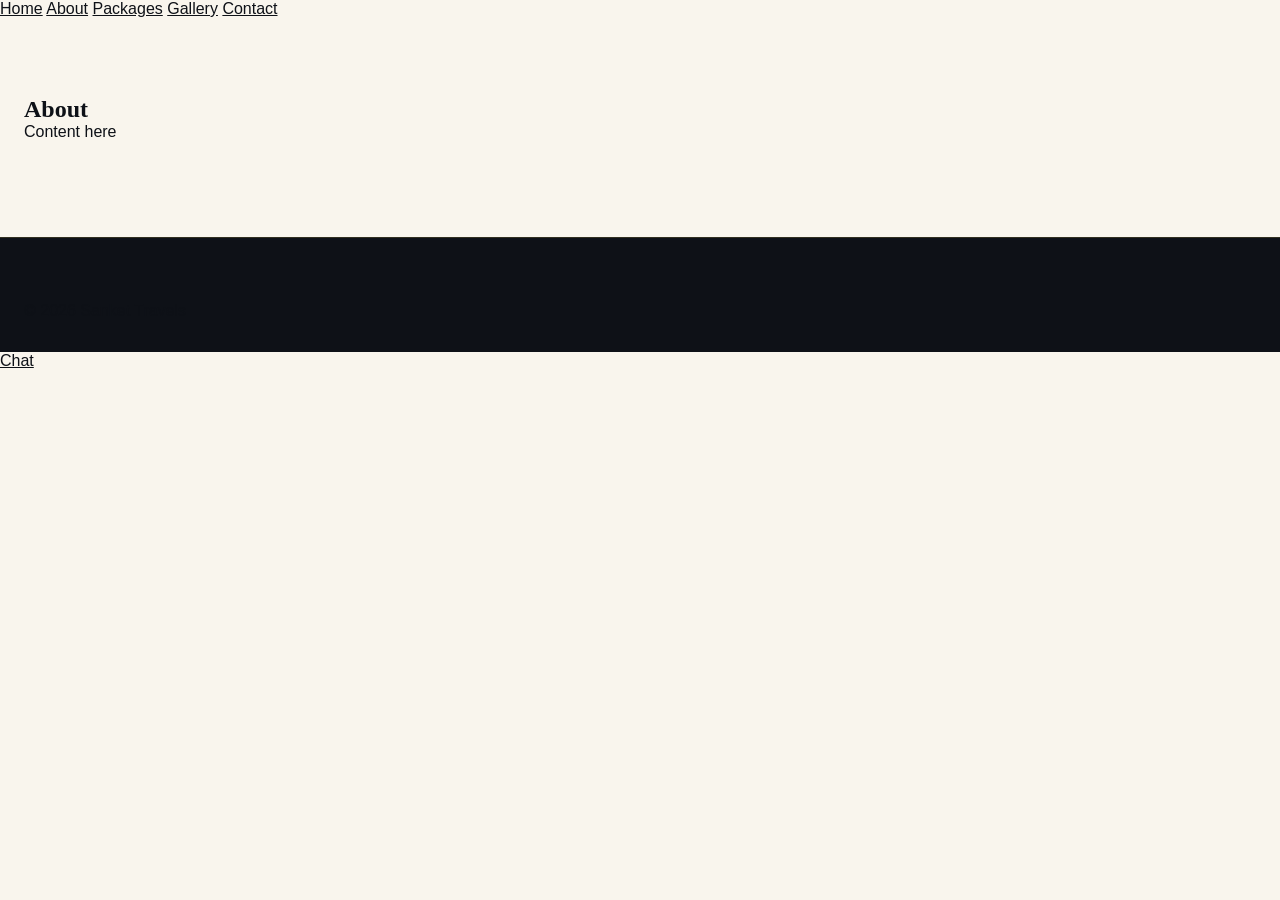
==== about.html @ 3b70df6b "Add files via upload" ====
<!DOCTYPE html>
<html>
<head>
<meta name="viewport" content="width=device-width, initial-scale=1.0">
<title>About</title>
<link rel="stylesheet" href="assets/css/style.css">
</head>
<body>

<nav>
  <a href="index.html">Home</a>
  <a href="about.html">About</a>
  <a href="packages.html">Packages</a>
  <a href="gallery.html">Gallery</a>
  <a href="contact.html">Contact</a>
</nav>

<section class="page"><h1>About</h1><p>Content here</p></section>
<footer><p>© 2026 Sanket Travels</p></footer>
<a class="whatsapp" href="https://wa.me/917888019291">Chat</a>
</body>
</html>
---- assets/css/style.css ----
:root{
  --gold:#C9A84C;
  --gold-light:#E8C96A;
  --gold-dark:#9A7A30;
  --ink:#0E1117;
  --ink-soft:#1C2230;
  --cream:#F9F5ED;
  --cream-dark:#EDE9DF;
  --white:#FFFFFF;
  --muted:#6B7280;
  --danger:#E53E3E;
  --success:#38A169;
  --radius:16px;
  --shadow:0 20px 60px rgba(0,0,0,.12);
  --shadow-sm:0 4px 20px rgba(0,0,0,.08);
}
*{box-sizing:border-box;margin:0;padding:0}
html{scroll-behavior:smooth;font-size:16px}
body{font-family:'DM Sans',sans-serif;background:var(--cream);color:var(--ink);overflow-x:hidden}
h1,h2,h3,h4{font-family:'Cormorant Garamond',serif}
em{font-family:'Playfair Display',serif;font-style:italic}
a{color:inherit}
button,input,select,textarea{font:inherit}
::-webkit-scrollbar{width:6px}
::-webkit-scrollbar-track{background:var(--cream-dark)}
::-webkit-scrollbar-thumb{background:var(--gold);border-radius:3px}

section{padding:96px 24px}
.container{max-width:1300px;margin:0 auto}
.section-label{font-size:12px;font-weight:700;letter-spacing:3px;text-transform:uppercase;color:var(--gold);margin-bottom:12px;display:block}
.section-title{font-size:clamp(32px,4vw,52px);color:var(--ink);line-height:1.15;margin-bottom:16px}
.section-sub{font-size:17px;color:var(--muted);line-height:1.7;max-width:660px}
.section-header{margin-bottom:64px}
.section-header-center{text-align:center;margin-bottom:64px}
.section-header-center .section-sub{margin:0 auto}

nav{position:fixed;top:0;left:0;right:0;z-index:1000;transition:all .4s ease}
nav.scrolled{background:rgba(14,17,23,.96);backdrop-filter:blur(12px);box-shadow:0 2px 30px rgba(0,0,0,.3)}
.nav-inner{max-width:1300px;margin:0 auto;padding:0 24px;display:flex;align-items:center;justify-content:space-between;height:72px}
.nav-logo{display:flex;align-items:center;gap:10px;text-decoration:none}
.nav-logo-icon{width:40px;height:40px;background:linear-gradient(135deg,var(--gold),var(--gold-dark));border-radius:10px;display:flex;align-items:center;justify-content:center;font-size:18px}
.nav-logo-text{color:var(--white);font-family:'Cormorant Garamond',serif;font-size:22px;font-weight:600;letter-spacing:.5px}
.nav-logo-text span{color:var(--gold)}
.nav-links{display:flex;align-items:center;gap:8px}
.nav-links a{color:rgba(255,255,255,.8);text-decoration:none;font-size:14px;font-weight:500;padding:8px 14px;border-radius:8px;transition:all .2s;letter-spacing:.3px}
.nav-links a:hover{color:var(--gold);background:rgba(201,168,76,.1)}
.nav-cta{background:var(--gold);color:var(--ink)!important;padding:10px 22px!important;border-radius:50px!important;font-weight:700!important;transition:all .2s!important}
.nav-cta:hover{background:var(--gold-light)!important;transform:translateY(-1px);box-shadow:0 8px 25px rgba(201,168,76,.4)!important}
.hamburger{display:none;flex-direction:column;gap:5px;cursor:pointer;padding:8px;background:none;border:none}
.hamburger span{width:24px;height:2px;background:var(--white);border-radius:2px;transition:all .3s}
.mobile-menu{display:none;position:fixed;top:72px;left:0;right:0;background:rgba(14,17,23,.98);backdrop-filter:blur(20px);padding:24px;z-index:999;flex-direction:column;gap:8px;border-top:1px solid rgba(201,168,76,.2)}
.mobile-menu a{color:rgba(255,255,255,.8);text-decoration:none;font-size:16px;padding:14px 16px;border-radius:10px;display:block;border-bottom:1px solid rgba(255,255,255,.05);transition:all .2s}
.mobile-menu a:hover{color:var(--gold);background:rgba(201,168,76,.08)}
.mobile-menu.open{display:flex}

.hero{min-height:680px;height:100vh;position:relative;display:flex;align-items:center;overflow:hidden;padding-top:72px}
.hero-bg{position:absolute;inset:0;background:linear-gradient(135deg,#0a1628 0%,#1a2d4a 40%,#0e2038 70%,#1a1a2e 100%);z-index:0}
.hero-pattern{position:absolute;inset:0;opacity:.04;background-image:radial-gradient(circle at 2px 2px,rgba(255,255,255,.8) 1px,transparent 0);background-size:32px 32px;z-index:1}
.hero-glow{position:absolute;top:-200px;right:-200px;width:700px;height:700px;background:radial-gradient(circle,rgba(201,168,76,.18) 0%,transparent 70%);z-index:1;animation:pulse 6s ease-in-out infinite}
.hero-glow2{position:absolute;bottom:-200px;left:-100px;width:500px;height:500px;background:radial-gradient(circle,rgba(37,99,235,.12) 0%,transparent 70%);z-index:1;animation:pulse 8s ease-in-out infinite reverse}
@keyframes pulse{0%,100%{transform:scale(1);opacity:.8}50%{transform:scale(1.1);opacity:1}}
.hero-images{position:absolute;right:0;top:0;bottom:0;width:52%;z-index:2;overflow:hidden}
.hero-img-grid{display:grid;grid-template-columns:1fr 1fr;grid-template-rows:1fr 1fr;height:100%;gap:4px;padding:4px}
.hero-img-cell{border-radius:8px;overflow:hidden;position:relative}
.hero-img-cell img,.hero-img-cell .img-placeholder{width:100%;height:100%;object-fit:cover}
.img-placeholder{display:flex;align-items:center;justify-content:center;font-size:48px}
.img-placeholder.bali{background:linear-gradient(135deg,#1a6b3a,#2d8a52,#4CAF50)}
.img-placeholder.dubai{background:linear-gradient(135deg,#c8860a,#e8a020,#f5b942)}
.img-placeholder.delhi{background:linear-gradient(135deg,#8B1A1A,#C23B22,#E74C3C)}
.img-placeholder.kerala{background:linear-gradient(135deg,#1B5E20,#388E3C,#66BB6A)}
.img-placeholder.rajasthan{background:linear-gradient(135deg,#7B3F00,#B35900,#FF8C00)}
.img-placeholder.goa{background:linear-gradient(135deg,#006994,#0080B2,#40AFEF)}
.hero-img-cell::after{content:'';position:absolute;inset:0;background:linear-gradient(to bottom,transparent 50%,rgba(0,0,0,.5))}
.hero-img-label{position:absolute;bottom:12px;left:12px;z-index:2;color:var(--white);font-size:13px;font-weight:600;letter-spacing:1px;text-transform:uppercase}
.hero-content{position:relative;z-index:3;max-width:1300px;margin:0 auto;padding:0 24px;width:100%}
.hero-eyebrow{display:inline-flex;align-items:center;gap:8px;background:rgba(201,168,76,.15);border:1px solid rgba(201,168,76,.3);border-radius:50px;padding:8px 18px;margin-bottom:28px}
.hero-eyebrow span{color:var(--gold);font-size:13px;font-weight:600;letter-spacing:1.5px;text-transform:uppercase}
.hero-eyebrow::before{content:'✦';color:var(--gold);font-size:10px}
.hero h1{font-size:clamp(44px,6vw,78px);color:var(--white);line-height:1.05;margin-bottom:20px;max-width:600px}
.hero h1 em{color:var(--gold);font-style:italic}
.hero-sub{font-size:18px;color:rgba(255,255,255,.7);max-width:480px;line-height:1.7;margin-bottom:40px;font-weight:300}
.hero-btns{display:flex;gap:16px;flex-wrap:wrap;margin-bottom:56px}
.btn-primary,.btn-outline,.btn-dark,.filter-btn,.btn-sm,.form-submit{cursor:pointer}
.btn-primary{background:linear-gradient(135deg,var(--gold),var(--gold-dark));color:var(--ink);padding:16px 36px;border-radius:50px;font-size:15px;font-weight:700;text-decoration:none;display:inline-flex;align-items:center;gap:8px;border:none;transition:all .3s;letter-spacing:.3px}
.btn-primary:hover{transform:translateY(-2px);box-shadow:0 16px 40px rgba(201,168,76,.4)}
.btn-outline{background:transparent;color:var(--white);padding:16px 36px;border-radius:50px;font-size:15px;font-weight:600;text-decoration:none;display:inline-flex;align-items:center;gap:8px;border:2px solid rgba(255,255,255,.4);transition:all .3s}
.btn-outline:hover{border-color:var(--gold);color:var(--gold);transform:translateY(-2px)}
.hero-trust{display:flex;gap:32px;flex-wrap:wrap}
.trust-item{display:flex;align-items:center;gap:10px;color:rgba(255,255,255,.7);font-size:13px}
.trust-icon{width:36px;height:36px;background:rgba(255,255,255,.08);border-radius:10px;display:flex;align-items:center;justify-content:center;font-size:16px}

.trust-section{background:var(--ink);padding:40px 24px}
.trust-row{display:flex;justify-content:center;align-items:center;flex-wrap:wrap;max-width:1100px;margin:0 auto}
.trust-badge{display:flex;align-items:center;gap:14px;padding:20px 40px;border-right:1px solid rgba(255,255,255,.1)}
.trust-badge:last-child{border-right:none}
.trust-badge-icon{font-size:28px}
.trust-badge-text strong{color:var(--white);font-size:15px;font-weight:600;display:block}
.trust-badge-text span{color:rgba(255,255,255,.5);font-size:13px}

.packages-section,.destinations-section,.testimonials-section,.faq-section,.about-section,.contact-section,.payment-section{background:var(--cream)}
.why-section,.gallery-section,.enquiry-section{background:var(--ink)}
.why-section,.gallery-section{position:relative;overflow:hidden}
.why-section::before{content:'';position:absolute;top:-200px;right:-200px;width:600px;height:600px;background:radial-gradient(circle,rgba(201,168,76,.08) 0%,transparent 70%)}

.packages-filter{display:flex;gap:10px;flex-wrap:wrap;margin-bottom:48px}
.filter-btn{padding:10px 22px;border-radius:50px;font-size:14px;font-weight:600;border:2px solid var(--cream-dark);background:var(--white);color:var(--muted);transition:all .2s}
.filter-btn.active,.filter-btn:hover{background:var(--gold);border-color:var(--gold);color:var(--ink)}
.packages-grid{display:grid;grid-template-columns:repeat(auto-fill,minmax(360px,1fr));gap:32px}
.pkg-card{background:var(--white);border-radius:24px;overflow:hidden;box-shadow:var(--shadow-sm);transition:all .3s;cursor:pointer;position:relative}
.pkg-card:hover{transform:translateY(-6px);box-shadow:var(--shadow)}
.pkg-card-img{height:240px;position:relative;overflow:hidden}
.pkg-card-img .img-placeholder{height:100%;font-size:64px;letter-spacing:-4px}
.pkg-badge{position:absolute;top:16px;left:16px;background:var(--gold);color:var(--ink);font-size:11px;font-weight:700;padding:5px 12px;border-radius:50px;letter-spacing:.8px;text-transform:uppercase}
.pkg-badge-hot{background:var(--danger);color:var(--white)}
.pkg-seats{position:absolute;top:16px;right:16px;background:rgba(0,0,0,.7);backdrop-filter:blur(8px);color:var(--white);font-size:12px;font-weight:600;padding:6px 12px;border-radius:50px}
.pkg-seats::before{content:'🔥';margin-right:4px;font-size:10px}
.pkg-card-body{padding:24px}
.pkg-dest{font-size:12px;color:var(--gold);font-weight:700;letter-spacing:1.5px;text-transform:uppercase;margin-bottom:6px}
.pkg-name{font-size:22px;font-weight:700;color:var(--ink);margin-bottom:12px;line-height:1.3}
.pkg-meta{display:flex;gap:16px;flex-wrap:wrap;margin-bottom:16px}
.pkg-meta-item{font-size:13px;color:var(--muted)}
.pkg-includes{display:flex;flex-wrap:wrap;gap:6px;margin-bottom:20px}
.pkg-tag{background:var(--cream);color:var(--ink-soft);font-size:12px;padding:5px 10px;border-radius:6px;font-weight:500}
.pkg-footer{display:flex;align-items:center;justify-content:space-between;padding-top:16px;border-top:1px solid var(--cream-dark);gap:12px}
.pkg-price span{font-size:11px;color:var(--muted);display:block;font-weight:400}
.pkg-price strong{font-size:26px;font-family:'Cormorant Garamond',serif;font-weight:700;color:var(--gold-dark)}
.pkg-actions{display:flex;gap:8px}
.btn-sm{padding:9px 18px;border-radius:50px;font-size:13px;font-weight:600;border:none;transition:all .2s}
.btn-gold{background:var(--gold);color:var(--ink)}
.btn-gold:hover{background:var(--gold-light);transform:translateY(-1px)}
.btn-ghost{background:transparent;color:var(--muted);border:1.5px solid var(--cream-dark)}
.btn-ghost:hover{border-color:var(--gold);color:var(--gold)}

.why-grid,.about-grid,.contact-grid,.enquiry-grid,.payment-grid{display:grid;grid-template-columns:1fr 1fr;gap:80px;align-items:center}
.why-content .section-title,.enquiry-content .section-title{color:var(--white)}
.why-content .section-sub,.enquiry-content .section-sub{color:rgba(255,255,255,.6)}
.why-visual{position:relative}
.why-img-main{border-radius:20px;overflow:hidden;height:520px}
.why-img-main .img-placeholder{height:100%;font-size:80px}
.why-stat-card{position:absolute;background:var(--white);border-radius:16px;padding:20px 24px;box-shadow:var(--shadow)}
.why-stat-card.top-right{top:-20px;right:-30px}
.why-stat-card.bottom-left{bottom:-20px;left:-30px;background:var(--gold)}
.why-stat-num{font-family:'Cormorant Garamond',serif;font-size:36px;font-weight:700;color:var(--ink);line-height:1}
.why-stat-label{font-size:12px;color:var(--muted);font-weight:500;margin-top:2px}
.why-stat-card.bottom-left .why-stat-label{color:rgba(14,17,23,.7)}
.why-features{display:grid;gap:20px;margin-top:40px}
.why-feature{display:flex;gap:16px;padding:20px;background:rgba(255,255,255,.04);border-radius:14px;border:1px solid rgba(255,255,255,.06);transition:all .3s}
.why-feature:hover{background:rgba(201,168,76,.08);border-color:rgba(201,168,76,.2)}
.why-feature-icon{width:44px;height:44px;background:rgba(201,168,76,.15);border-radius:12px;display:flex;align-items:center;justify-content:center;font-size:20px;flex-shrink:0}
.why-feature-text strong{color:var(--white);font-size:15px;display:block;margin-bottom:4px}
.why-feature-text span{color:rgba(255,255,255,.5);font-size:13px;line-height:1.5}

.dest-grid{display:grid;grid-template-columns:repeat(3,1fr);grid-template-rows:auto auto;gap:20px}
.dest-card{border-radius:20px;overflow:hidden;position:relative;cursor:pointer;transition:all .3s}
.dest-card:hover{transform:scale(1.02)}
.dest-card:hover .dest-overlay{opacity:1}
.dest-card-img{width:100%;height:240px;position:relative}
.dest-card-img .img-placeholder{height:100%;font-size:56px}
.dest-card.large{grid-column:span 2;grid-row:span 1}
.dest-card.large .dest-card-img{height:340px}
.dest-overlay{position:absolute;inset:0;background:linear-gradient(to top,rgba(0,0,0,.85) 0%,transparent 50%);opacity:.7;transition:opacity .3s}
.dest-info{position:absolute;bottom:0;left:0;right:0;padding:24px;z-index:2}
.dest-name{font-family:'Cormorant Garamond',serif;font-size:26px;font-weight:700;color:var(--white);margin-bottom:4px}
.dest-pkg-count{font-size:13px;color:rgba(255,255,255,.7)}
.dest-tag{background:rgba(201,168,76,.9);color:var(--ink);font-size:11px;font-weight:700;padding:4px 10px;border-radius:50px;position:absolute;top:16px;right:16px;letter-spacing:.5px}

.gallery-section .section-title,.gallery-section .section-sub,.enquiry-section .section-sub,.enquiry-section .section-title{color:var(--white)}
.gallery-grid{display:grid;grid-template-columns:repeat(4,1fr);grid-template-rows:200px 200px;gap:12px;margin-bottom:48px}
.gallery-item{border-radius:14px;overflow:hidden;position:relative;cursor:pointer;transition:all .3s}
.gallery-item:hover{transform:scale(1.02)}
.gallery-item:nth-child(1){grid-column:span 2;grid-row:span 2}
.gallery-item .img-placeholder{height:100%}
.gallery-item:nth-child(1) .img-placeholder{height:412px}
.gallery-caption{position:absolute;inset:0;background:linear-gradient(to top,rgba(0,0,0,.9) 0%,transparent 50%);display:flex;flex-direction:column;justify-content:flex-end;padding:20px;opacity:0;transition:opacity .3s}
.gallery-item:hover .gallery-caption{opacity:1}
.gallery-caption strong{color:var(--white);font-size:15px}
.gallery-caption span{color:rgba(255,255,255,.6);font-size:12px}
.tours-stats{display:flex;justify-content:center;gap:64px;padding:40px;background:rgba(255,255,255,.04);border-radius:20px;border:1px solid rgba(255,255,255,.08);flex-wrap:wrap}
.tour-stat{text-align:center}
.tour-stat-num{font-family:'Cormorant Garamond',serif;font-size:48px;font-weight:700;color:var(--gold);display:block;line-height:1}
.tour-stat-label{font-size:14px;color:rgba(255,255,255,.5);margin-top:6px;letter-spacing:.5px}

.testimonials-grid{display:grid;grid-template-columns:repeat(3,1fr);gap:24px}
.testi-card{background:var(--white);border-radius:20px;padding:32px;box-shadow:var(--shadow-sm);position:relative;transition:all .3s}
.testi-card:hover{transform:translateY(-4px);box-shadow:var(--shadow)}
.testi-card::before{content:'"';font-family:'Cormorant Garamond',serif;font-size:80px;color:var(--gold);opacity:.2;position:absolute;top:16px;left:24px;line-height:1}
.testi-stars{display:flex;gap:4px;margin-bottom:16px;color:var(--gold)}
.testi-text{font-size:15px;color:var(--muted);line-height:1.8;margin-bottom:24px;position:relative;z-index:1}
.testi-author{display:flex;align-items:center;gap:12px}
.testi-avatar{width:44px;height:44px;border-radius:50%;background:linear-gradient(135deg,var(--gold),var(--gold-dark));display:flex;align-items:center;justify-content:center;font-weight:700;color:var(--ink);font-size:16px}
.testi-name{font-weight:600;font-size:15px;color:var(--ink)}
.testi-trip{font-size:12px;color:var(--gold);font-weight:500}

.faq-grid{display:grid;grid-template-columns:1fr 1fr;gap:16px}
.faq-item{border:1px solid var(--cream-dark);border-radius:14px;overflow:hidden;transition:all .3s;background:var(--white)}
.faq-item.open{border-color:var(--gold);box-shadow:0 4px 20px rgba(201,168,76,.15)}
.faq-q{padding:20px 24px;display:flex;justify-content:space-between;align-items:center;cursor:pointer;font-weight:600;color:var(--ink);font-size:15px;gap:16px}
.faq-item.open .faq-q{color:var(--gold)}
.faq-icon{width:28px;height:28px;border-radius:50%;background:var(--cream);display:flex;align-items:center;justify-content:center;flex-shrink:0;font-size:18px;transition:all .3s;color:var(--muted)}
.faq-item.open .faq-icon{background:var(--gold);color:var(--ink);transform:rotate(45deg)}
.faq-a{max-height:0;overflow:hidden;transition:max-height .4s ease,padding .3s}
.faq-item.open .faq-a{max-height:300px;padding:0 24px 20px}
.faq-a p{font-size:14px;color:var(--muted);line-height:1.7}

.enquiry-section{padding:96px 24px}
.enquiry-form,.payment-form-card,.contact-form-box{background:var(--white);border-radius:24px;padding:40px;box-shadow:var(--shadow)}
.form-title{font-size:24px;font-weight:700;color:var(--ink);margin-bottom:24px;font-family:'Cormorant Garamond',serif}
.form-group{margin-bottom:20px}
.form-row{display:grid;grid-template-columns:1fr 1fr;gap:16px}
label{font-size:13px;font-weight:600;color:var(--ink);display:block;margin-bottom:7px;letter-spacing:.3px}
input,select,textarea{width:100%;padding:13px 16px;border:1.5px solid var(--cream-dark);border-radius:10px;font-size:14px;color:var(--ink);background:var(--cream);transition:all .2s;outline:none}
input:focus,select:focus,textarea:focus{border-color:var(--gold);background:var(--white);box-shadow:0 0 0 3px rgba(201,168,76,.12)}
textarea{resize:vertical;min-height:90px}
.form-check{display:flex;align-items:flex-start;gap:10px;font-size:13px;color:var(--muted);margin-bottom:24px}
.form-check input[type=checkbox]{width:auto;margin-top:2px;accent-color:var(--gold)}
.form-submit{width:100%;padding:16px;background:linear-gradient(135deg,var(--gold),var(--gold-dark));color:var(--ink);border:none;border-radius:50px;font-size:15px;font-weight:700;transition:all .3s;letter-spacing:.3px}
.form-submit:hover{box-shadow:0 12px 35px rgba(201,168,76,.4);transform:translateY(-2px)}
.secure-note{background:rgba(56,161,105,.08);border:1px solid rgba(56,161,105,.2);border-radius:10px;padding:14px 16px;display:flex;align-items:center;gap:10px;margin-bottom:20px;font-size:13px;color:#276749}
.cards-row{display:flex;justify-content:center;gap:16px;margin-top:16px;font-size:20px;opacity:.5}
.payment-options{display:grid;grid-template-columns:1fr 1fr;gap:12px;margin-bottom:24px}
.pay-option{border:2px solid var(--cream-dark);border-radius:12px;padding:16px;cursor:pointer;transition:all .2s;text-align:center}
.pay-option.selected{border-color:var(--gold);background:rgba(201,168,76,.06)}
.pay-option-icon{font-size:24px;margin-bottom:6px}
.pay-option-label{font-size:13px;font-weight:600;color:var(--ink)}
.pay-option-sub{font-size:11px;color:var(--muted)}
.card-row{display:grid;grid-template-columns:2fr 1fr 1fr;gap:12px}
.payment-summary{background:var(--ink);border-radius:24px;padding:32px;position:sticky;top:100px}
.payment-summary .section-label{color:var(--gold)}
.pay-pkg-name{font-size:22px;color:var(--white);font-family:'Cormorant Garamond',serif;font-weight:700;margin-bottom:20px}
.pay-line{display:flex;justify-content:space-between;color:rgba(255,255,255,.6);font-size:14px;padding:10px 0;border-bottom:1px solid rgba(255,255,255,.08)}
.pay-line.discount{color:rgba(56,161,105,.9)}
.pay-total{display:flex;justify-content:space-between;color:var(--white);font-size:18px;font-weight:700;padding-top:16px;margin-top:4px}
.pay-total span:last-child{color:var(--gold)}
.secure-badges{display:flex;gap:12px;flex-wrap:wrap;margin-top:20px}
.secure-badge{display:flex;align-items:center;gap:6px;font-size:12px;color:rgba(255,255,255,.5);background:rgba(255,255,255,.05);padding:7px 12px;border-radius:8px}

.cta-section{background:linear-gradient(135deg,var(--gold-dark),var(--gold),var(--gold-light));position:relative;overflow:hidden;padding:80px 24px;text-align:center}
.cta-section::before{content:'✈';font-size:240px;position:absolute;right:-40px;top:50%;transform:translateY(-50%) rotate(-20deg);opacity:.08;color:var(--ink)}
.cta-section::after{content:'🏝';font-size:180px;position:absolute;left:-20px;bottom:-40px;opacity:.06}
.cta-title{font-size:clamp(36px,5vw,60px);color:var(--ink);margin-bottom:16px}
.cta-sub{font-size:18px;color:rgba(14,17,23,.7);margin-bottom:40px}
.cta-btns{display:flex;gap:16px;justify-content:center;flex-wrap:wrap}
.btn-dark{background:var(--ink);color:var(--white);padding:16px 40px;border-radius:50px;font-size:15px;font-weight:700;text-decoration:none;display:inline-flex;align-items:center;gap:8px;border:none;transition:all .3s}
.btn-dark:hover{background:var(--ink-soft);transform:translateY(-2px);box-shadow:0 12px 35px rgba(0,0,0,.3)}
.dark-on-gold{color:var(--ink)!important;border-color:rgba(14,17,23,.4)!important}

.about-text{font-size:16px;color:var(--muted);line-height:1.8;margin-bottom:16px}
.about-visual{display:grid;grid-template-columns:1fr 1fr;gap:16px}
.about-img{border-radius:16px;overflow:hidden;height:200px}
.about-img .img-placeholder{height:100%;font-size:40px}
.about-img.tall{height:260px;margin-top:32px}
.about-values{display:grid;grid-template-columns:1fr 1fr;gap:16px;margin-top:32px}
.value-item{background:var(--white);border-radius:12px;padding:18px;border-bottom:3px solid var(--gold)}
.value-icon{font-size:24px;margin-bottom:8px}
.value-name{font-size:14px;font-weight:700;color:var(--ink)}
.value-desc{font-size:12px;color:var(--muted);margin-top:3px;line-height:1.5}

.contact-info{display:flex;flex-direction:column;gap:24px;margin-top:32px}
.contact-item{display:flex;gap:16px;align-items:flex-start}
.contact-icon{width:48px;height:48px;background:var(--cream);border-radius:14px;display:flex;align-items:center;justify-content:center;font-size:22px;flex-shrink:0}
.contact-item strong{font-size:15px;font-weight:700;color:var(--ink);display:block;margin-bottom:4px}
.contact-item span{font-size:14px;color:var(--muted);line-height:1.5}
.social-links{display:flex;gap:12px;margin-top:24px;flex-wrap:wrap}
.social-link{width:44px;height:44px;border-radius:12px;background:var(--cream);display:flex;align-items:center;justify-content:center;font-size:20px;text-decoration:none;transition:all .2s}
.social-link:hover{background:var(--gold);transform:translateY(-2px)}

footer{background:var(--ink);padding:64px 24px 32px;border-top:1px solid rgba(201,168,76,.2)}
.footer-grid{display:grid;grid-template-columns:2fr 1fr 1fr 1fr;gap:48px;max-width:1300px;margin:0 auto 48px}
.footer-brand p{color:rgba(255,255,255,.5);font-size:14px;line-height:1.7;margin:16px 0 24px;max-width:280px}
.footer-social{display:flex;gap:10px}
.footer-social a{width:38px;height:38px;background:rgba(255,255,255,.08);border-radius:10px;display:flex;align-items:center;justify-content:center;text-decoration:none;font-size:16px;transition:all .2s}
.footer-social a:hover{background:var(--gold)}
.footer-col h4{color:var(--white);font-size:15px;font-weight:700;margin-bottom:16px;font-family:'DM Sans',sans-serif}
.footer-col a{color:rgba(255,255,255,.5);text-decoration:none;font-size:14px;display:block;margin-bottom:10px;transition:color .2s}
.footer-col a:hover{color:var(--gold)}
.footer-bottom{border-top:1px solid rgba(255,255,255,.08);padding-top:24px;max-width:1300px;margin:0 auto;display:flex;justify-content:space-between;align-items:center;flex-wrap:wrap;gap:12px}
.footer-bottom p{color:rgba(255,255,255,.4);font-size:13px}
.footer-link{color:rgba(255,255,255,.4);text-decoration:none}
.footer-link:hover{color:var(--gold)}
.footer-trust{color:var(--gold);font-size:12px;display:flex;align-items:center;gap:6px}

.whatsapp-float{position:fixed;bottom:28px;right:28px;z-index:999;display:flex;flex-direction:column;align-items:flex-end;gap:10px}
.wa-btn{width:58px;height:58px;background:linear-gradient(135deg,#25D366,#128C7E);border-radius:50%;display:flex;align-items:center;justify-content:center;font-size:28px;text-decoration:none;box-shadow:0 6px 24px rgba(37,211,102,.4);transition:all .3s;animation:waPulse 2s infinite}
@keyframes waPulse{0%,100%{box-shadow:0 6px 24px rgba(37,211,102,.4)}50%{box-shadow:0 6px 40px rgba(37,211,102,.7)}}
.wa-btn:hover{transform:scale(1.1)}
.wa-tooltip{background:var(--ink);color:var(--white);font-size:13px;padding:8px 14px;border-radius:8px;white-space:nowrap;opacity:0;transition:opacity .2s}
.whatsapp-float:hover .wa-tooltip{opacity:1}
.mini-wa{margin-top:22px}
.mini-wa-btn{display:inline-flex;align-items:center;gap:8px;background:rgba(37,211,102,.12);color:#D1FAE5;border:1px solid rgba(37,211,102,.25);padding:12px 16px;border-radius:999px;text-decoration:none;font-size:14px;font-weight:700}

.notif{position:fixed;top:90px;right:24px;background:var(--white);border-radius:14px;padding:16px 20px;box-shadow:var(--shadow);z-index:3000;display:flex;align-items:center;gap:12px;max-width:340px;transform:translateX(400px);transition:transform .4s cubic-bezier(.34,1.56,.64,1);border-left:4px solid var(--success)}
.notif.show{transform:translateX(0)}
.notif-icon{font-size:24px}
.notif strong{font-size:14px;color:var(--ink);display:block}
.notif span{font-size:13px;color:var(--muted)}

.modal-overlay{display:none;position:fixed;inset:0;background:rgba(0,0,0,.7);backdrop-filter:blur(6px);z-index:2000;align-items:center;justify-content:center;padding:24px}
.modal-overlay.open{display:flex}
.modal{background:var(--white);border-radius:24px;max-width:860px;width:100%;max-height:90vh;overflow-y:auto;animation:modalIn .3s ease}
@keyframes modalIn{from{opacity:0;transform:scale(.95)}to{opacity:1;transform:scale(1)}}
.modal-header{padding:28px 32px 20px;display:flex;justify-content:space-between;align-items:flex-start;border-bottom:1px solid var(--cream-dark);position:sticky;top:0;background:var(--white);z-index:1;border-radius:24px 24px 0 0}
.modal-title{font-size:26px;color:var(--ink)}
.modal-close{width:36px;height:36px;border-radius:50%;border:none;background:var(--cream);cursor:pointer;font-size:18px;display:flex;align-items:center;justify-content:center;transition:all .2s}
.modal-close:hover{background:var(--cream-dark)}
.modal-body{padding:28px 32px 32px}

.steps{display:flex;gap:0;margin-bottom:32px;border-radius:12px;overflow:hidden;border:1px solid var(--cream-dark)}
.step{flex:1;padding:12px 8px;text-align:center;font-size:12px;font-weight:600;color:var(--muted);background:var(--cream);transition:all .3s;letter-spacing:.3px}
.step.active{background:var(--gold);color:var(--ink)}
.step.done{background:var(--ink);color:var(--gold)}
.step-num{font-size:16px;display:block;margin-bottom:2px}
.itinerary-day{border:1px solid var(--cream-dark);border-radius:12px;margin-bottom:12px;overflow:hidden}
.itinerary-day-header{padding:14px 18px;background:var(--cream);display:flex;align-items:center;gap:14px;cursor:pointer;font-weight:600;font-size:14px}
.itinerary-day-num{width:32px;height:32px;background:var(--gold);border-radius:8px;display:flex;align-items:center;justify-content:center;font-size:12px;font-weight:700;color:var(--ink);flex-shrink:0}
.itinerary-day-body{padding:14px 18px;font-size:13px;color:var(--muted);line-height:1.7;border-top:1px solid var(--cream-dark)}
.inc-exc-grid{display:grid;grid-template-columns:1fr 1fr;gap:16px;margin:16px 0}
.inc-list,.exc-list{border-radius:12px;padding:16px}
.inc-list{background:#f0fdf4}
.exc-list{background:#fff5f5}
.inc-list li,.exc-list li{font-size:13px;list-style:none;padding:4px 0;display:flex;align-items:center;gap:8px}
.inc-list li::before{content:'✓';color:var(--success);font-weight:700}
.exc-list li::before{content:'✗';color:var(--danger);font-weight:700}

.fade-in{opacity:0;transform:translateY(30px);transition:opacity .7s ease,transform .7s ease}
.fade-in.visible{opacity:1;transform:translateY(0)}
.slide-left{opacity:0;transform:translateX(-40px);transition:opacity .7s ease,transform .7s ease}
.slide-left.visible{opacity:1;transform:translateX(0)}
.slide-right{opacity:0;transform:translateX(40px);transition:opacity .7s ease,transform .7s ease}
.slide-right.visible{opacity:1;transform:translateX(0)}

@media(max-width:1024px){
  .why-grid,.about-grid,.contact-grid,.enquiry-grid,.payment-grid{grid-template-columns:1fr}
  .dest-grid{grid-template-columns:1fr 1fr}
  .dest-card.large{grid-column:span 2}
  .footer-grid{grid-template-columns:1fr 1fr}
  .testimonials-grid{grid-template-columns:1fr 1fr}
  .hero-images{display:none}
  .hero h1{max-width:100%}
  .gallery-grid{grid-template-columns:1fr 1fr;grid-template-rows:auto}
  .gallery-item:nth-child(1){grid-column:span 2;grid-row:span 1}
  .gallery-item:nth-child(1) .img-placeholder{height:220px}
}
@media(max-width:768px){
  nav .nav-links{display:none}
  .hamburger{display:flex}
  section{padding:64px 20px}
  .hero{min-height:100vh;padding-top:80px}
  .hero h1{font-size:40px}
  .packages-grid{grid-template-columns:1fr}
  .dest-grid{grid-template-columns:1fr}
  .dest-card.large{grid-column:span 1}
  .testimonials-grid{grid-template-columns:1fr}
  .faq-grid{grid-template-columns:1fr}
  .trust-row{flex-direction:column;gap:0}
  .trust-badge{border-right:none;border-bottom:1px solid rgba(255,255,255,.1);width:100%;justify-content:center}
  .footer-grid{grid-template-columns:1fr}
  .form-row{grid-template-columns:1fr}
  .modal-body,.modal-header{padding:20px}
  .payment-grid{grid-template-columns:1fr}
  .hero-btns{flex-direction:column;align-items:flex-start}
  .about-visual{grid-template-columns:1fr}
  .about-img.tall{margin-top:0}
  .gallery-grid{grid-template-columns:1fr;grid-template-rows:auto}
  .gallery-item:nth-child(1){grid-column:span 1}
  .tours-stats{flex-direction:column;gap:24px}
  .card-row{grid-template-columns:1fr}
  .inc-exc-grid{grid-template-columns:1fr}
}
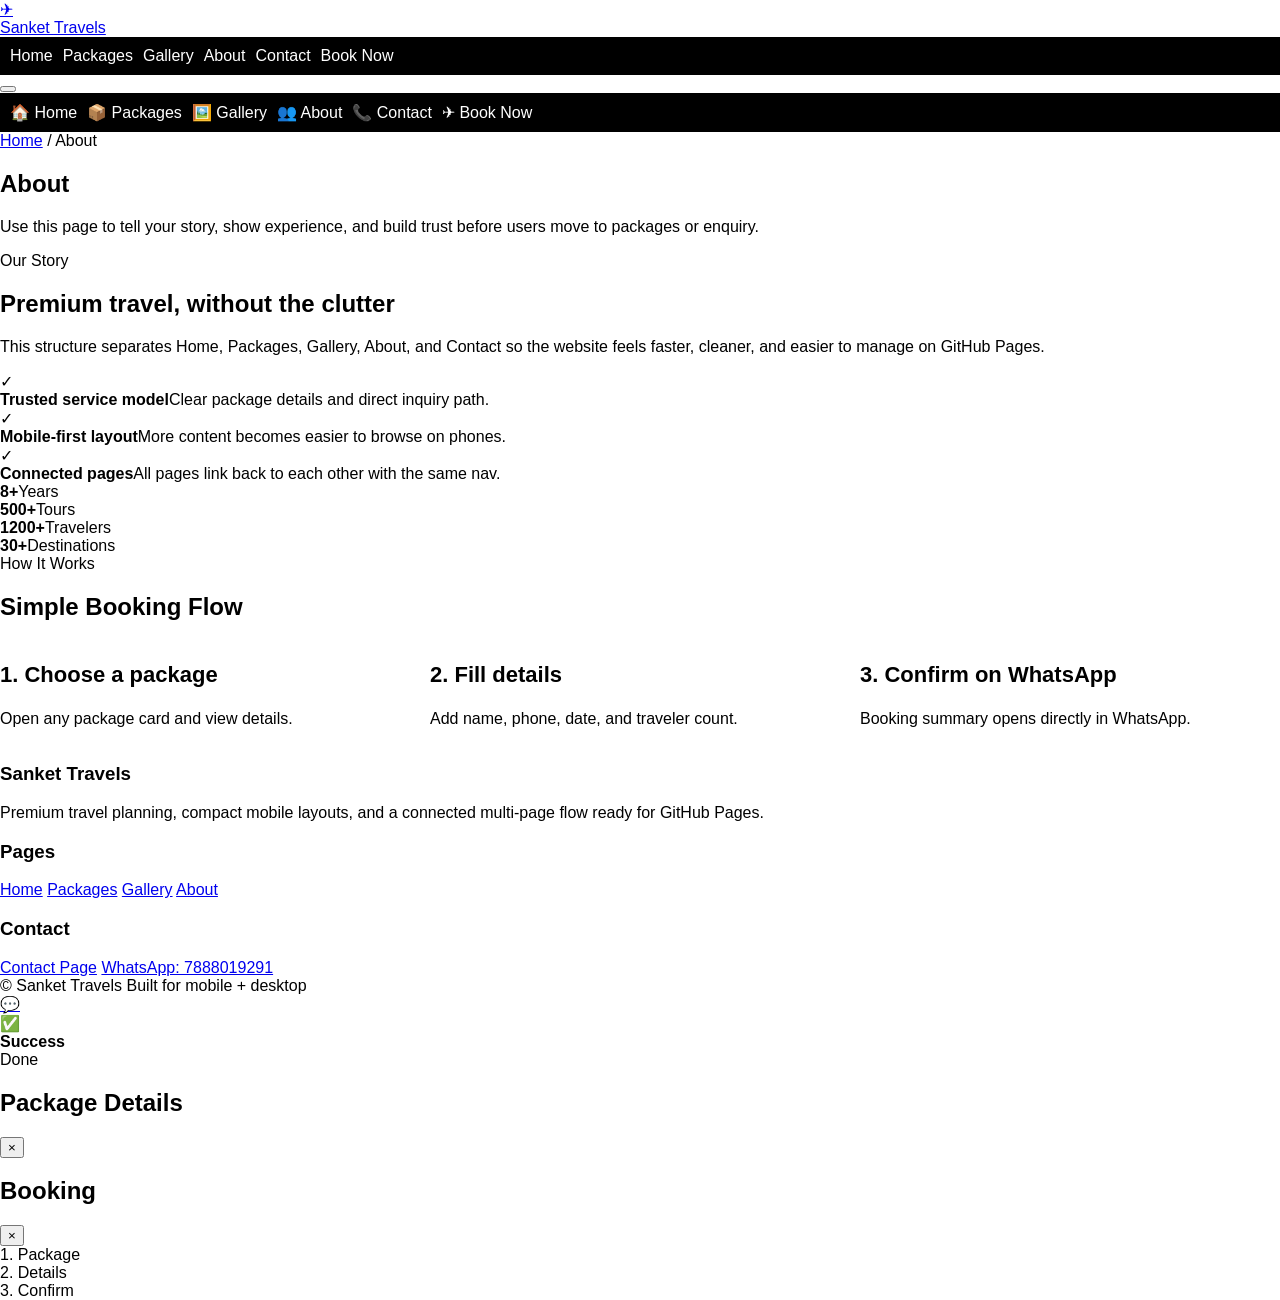
==== commit b2e3726b: "Add files via upload" ====
--- a/about.html
+++ b/about.html
@@ -1,22 +1,155 @@
-<!DOCTYPE html>
-<html>
+<!doctype html>
+<html lang="en">
 <head>
-<meta name="viewport" content="width=device-width, initial-scale=1.0">
-<title>About</title>
-<link rel="stylesheet" href="assets/css/style.css">
+  <meta charset="UTF-8" />
+  <meta name="viewport" content="width=device-width, initial-scale=1.0" />
+  <title>Sanket Travels – About</title>
+  <meta name="description" content="Learn about Sanket Travels, its service model and travel planning approach." />
+  <meta name="theme-color" content="#0e1623" />
+  <link rel="preconnect" href="https://fonts.googleapis.com">
+  <link rel="preconnect" href="https://fonts.gstatic.com" crossorigin>
+  <link href="https://fonts.googleapis.com/css2?family=Cormorant+Garamond:wght@600;700&family=Inter:wght@400;500;600;700;800&display=swap" rel="stylesheet">
+  <link rel="stylesheet" href="assets/css/style.css" />
 </head>
 <body>
+  <header class="navbar" id="navbar">
+    <div class="container navbar-inner">
+      <a class="brand" href="index.html">
+        <div class="brand-mark">✈</div>
+        <div class="brand-name">Sanket <span>Travels</span></div>
+      </a>
+      <nav class="nav-links">
+        <a href="index.html" >Home</a>
+        <a href="packages.html" >Packages</a>
+        <a href="gallery.html" >Gallery</a>
+        <a href="about.html" class="active">About</a>
+        <a href="contact.html" >Contact</a>
+        <a class="nav-cta" href="contact.html#booking">Book Now</a>
+      </nav>
+      <button class="hamburger" id="hamburger" aria-label="Open menu"><span></span><span></span><span></span></button>
+    </div>
+  </header>
 
-<nav>
-  <a href="index.html">Home</a>
-  <a href="about.html">About</a>
-  <a href="packages.html">Packages</a>
-  <a href="gallery.html">Gallery</a>
-  <a href="contact.html">Contact</a>
-</nav>
+  <nav class="mobile-menu" id="mobileMenu" aria-label="Mobile navigation">
+    <a href="index.html" data-close-menu>🏠 Home</a>
+    <a href="packages.html" data-close-menu>📦 Packages</a>
+    <a href="gallery.html" data-close-menu>🖼️ Gallery</a>
+    <a href="about.html" data-close-menu>👥 About</a>
+    <a href="contact.html" data-close-menu>📞 Contact</a>
+    <a href="contact.html#booking" class="mobile-book" data-close-menu>✈ Book Now</a>
+  </nav>
 
-<section class="page"><h1>About</h1><p>Content here</p></section>
-<footer><p>© 2026 Sanket Travels</p></footer>
-<a class="whatsapp" href="https://wa.me/917888019291">Chat</a>
+  <main>
+    <section class="page-hero">
+      <div class="container page-hero-inner">
+        <div class="breadcrumb"><a href="index.html">Home</a> / <span>About</span></div>
+        <h1>About</h1>
+        <p>Use this page to tell your story, show experience, and build trust before users move to packages or enquiry.</p>
+      </div>
+    </section>
+
+    <section class="section section-alt">
+      <div class="container two-col">
+        <div>
+          <div class="section-kicker">Our Story</div>
+          <h2 class="section-title">Premium travel, without the clutter</h2>
+          <p class="section-sub mt-0">This structure separates Home, Packages, Gallery, About, and Contact so the website feels faster, cleaner, and easier to manage on GitHub Pages.</p>
+          <div class="copy-list">
+            <div class="copy-item"><div class="ico">✓</div><div><strong>Trusted service model</strong><span>Clear package details and direct inquiry path.</span></div></div>
+            <div class="copy-item"><div class="ico">✓</div><div><strong>Mobile-first layout</strong><span>More content becomes easier to browse on phones.</span></div></div>
+            <div class="copy-item"><div class="ico">✓</div><div><strong>Connected pages</strong><span>All pages link back to each other with the same nav.</span></div></div>
+          </div>
+        </div>
+        <div class="stats">
+          <div class="stat"><strong>8+</strong><span>Years</span></div>
+          <div class="stat"><strong>500+</strong><span>Tours</span></div>
+          <div class="stat"><strong>1200+</strong><span>Travelers</span></div>
+          <div class="stat"><strong>30+</strong><span>Destinations</span></div>
+        </div>
+      </div>
+    </section>
+
+    <section class="section section-soft">
+      <div class="container">
+        <div class="section-header">
+          <div class="section-kicker">How It Works</div>
+          <h2 class="section-title">Simple Booking Flow</h2>
+        </div>
+        <div class="grid grid-3">
+          <div class="card"><div class="card-body"><h3 class="card-title" style="font-size:22px">1. Choose a package</h3><p class="card-text">Open any package card and view details.</p></div></div>
+          <div class="card"><div class="card-body"><h3 class="card-title" style="font-size:22px">2. Fill details</h3><p class="card-text">Add name, phone, date, and traveler count.</p></div></div>
+          <div class="card"><div class="card-body"><h3 class="card-title" style="font-size:22px">3. Confirm on WhatsApp</h3><p class="card-text">Booking summary opens directly in WhatsApp.</p></div></div>
+        </div>
+      </div>
+    </section>
+  </main>
+
+  <footer class="footer">
+    <div class="container footer-grid">
+      <div>
+        <h3>Sanket Travels</h3>
+        <p class="muted">Premium travel planning, compact mobile layouts, and a connected multi-page flow ready for GitHub Pages.</p>
+      </div>
+      <div>
+        <h3>Pages</h3>
+        <div class="footer-links">
+          <a href="index.html">Home</a>
+          <a href="packages.html">Packages</a>
+          <a href="gallery.html">Gallery</a>
+          <a href="about.html">About</a>
+        </div>
+      </div>
+      <div>
+        <h3>Contact</h3>
+        <div class="footer-links">
+          <a href="contact.html">Contact Page</a>
+          <a href="https://wa.me/917888019291" target="_blank" rel="noopener">WhatsApp: 7888019291</a>
+        </div>
+      </div>
+    </div>
+    <div class="container footer-bottom">
+      <span>© Sanket Travels</span>
+      <span>Built for mobile + desktop</span>
+    </div>
+  </footer>
+
+  <a class="whatsapp-float" id="whatsappFloat" href="#" target="_blank" rel="noopener" aria-label="WhatsApp inquiry">💬</a>
+
+  <div class="toast" id="toast" role="status" aria-live="polite">
+    <div class="icon" id="toastIcon">✅</div>
+    <div><strong id="toastTitle">Success</strong><div id="toastMsg">Done</div></div>
+  </div>
+
+  <div class="modal" id="packageModal" aria-hidden="true">
+    <div class="modal-panel">
+      <div class="modal-head">
+        <h2 class="modal-title" id="packageModalTitle">Package Details</h2>
+        <button class="modal-close" type="button" data-close-modal="#packageModal">×</button>
+      </div>
+      <div class="modal-body" id="packageModalBody"></div>
+    </div>
+  </div>
+
+  <div class="modal" id="bookingModal" aria-hidden="true">
+    <div class="modal-panel">
+      <div class="modal-head">
+        <h2 class="modal-title">Booking</h2>
+        <button class="modal-close" type="button" data-close-modal="#bookingModal">×</button>
+      </div>
+      <div class="modal-body">
+        <div class="booking-steps">
+          <div class="step" id="bookingStep1">1. Package</div>
+          <div class="step" id="bookingStep2">2. Details</div>
+          <div class="step" id="bookingStep3">3. Confirm</div>
+        </div>
+        <div class="booking-split">
+          <div id="bookingContent"></div>
+          <aside class="summary" id="bookingSummary"></aside>
+        </div>
+      </div>
+    </div>
+  </div>
+
+  <script src="assets/js/script.js"></script>
 </body>
-</html>+</html>
--- a/assets/css/style.css
+++ b/assets/css/style.css
@@ -1,369 +1,8 @@
-
-:root{
-  --gold:#C9A84C;
-  --gold-light:#E8C96A;
-  --gold-dark:#9A7A30;
-  --ink:#0E1117;
-  --ink-soft:#1C2230;
-  --cream:#F9F5ED;
-  --cream-dark:#EDE9DF;
-  --white:#FFFFFF;
-  --muted:#6B7280;
-  --danger:#E53E3E;
-  --success:#38A169;
-  --radius:16px;
-  --shadow:0 20px 60px rgba(0,0,0,.12);
-  --shadow-sm:0 4px 20px rgba(0,0,0,.08);
-}
-*{box-sizing:border-box;margin:0;padding:0}
-html{scroll-behavior:smooth;font-size:16px}
-body{font-family:'DM Sans',sans-serif;background:var(--cream);color:var(--ink);overflow-x:hidden}
-h1,h2,h3,h4{font-family:'Cormorant Garamond',serif}
-em{font-family:'Playfair Display',serif;font-style:italic}
-a{color:inherit}
-button,input,select,textarea{font:inherit}
-::-webkit-scrollbar{width:6px}
-::-webkit-scrollbar-track{background:var(--cream-dark)}
-::-webkit-scrollbar-thumb{background:var(--gold);border-radius:3px}
-
-section{padding:96px 24px}
-.container{max-width:1300px;margin:0 auto}
-.section-label{font-size:12px;font-weight:700;letter-spacing:3px;text-transform:uppercase;color:var(--gold);margin-bottom:12px;display:block}
-.section-title{font-size:clamp(32px,4vw,52px);color:var(--ink);line-height:1.15;margin-bottom:16px}
-.section-sub{font-size:17px;color:var(--muted);line-height:1.7;max-width:660px}
-.section-header{margin-bottom:64px}
-.section-header-center{text-align:center;margin-bottom:64px}
-.section-header-center .section-sub{margin:0 auto}
-
-nav{position:fixed;top:0;left:0;right:0;z-index:1000;transition:all .4s ease}
-nav.scrolled{background:rgba(14,17,23,.96);backdrop-filter:blur(12px);box-shadow:0 2px 30px rgba(0,0,0,.3)}
-.nav-inner{max-width:1300px;margin:0 auto;padding:0 24px;display:flex;align-items:center;justify-content:space-between;height:72px}
-.nav-logo{display:flex;align-items:center;gap:10px;text-decoration:none}
-.nav-logo-icon{width:40px;height:40px;background:linear-gradient(135deg,var(--gold),var(--gold-dark));border-radius:10px;display:flex;align-items:center;justify-content:center;font-size:18px}
-.nav-logo-text{color:var(--white);font-family:'Cormorant Garamond',serif;font-size:22px;font-weight:600;letter-spacing:.5px}
-.nav-logo-text span{color:var(--gold)}
-.nav-links{display:flex;align-items:center;gap:8px}
-.nav-links a{color:rgba(255,255,255,.8);text-decoration:none;font-size:14px;font-weight:500;padding:8px 14px;border-radius:8px;transition:all .2s;letter-spacing:.3px}
-.nav-links a:hover{color:var(--gold);background:rgba(201,168,76,.1)}
-.nav-cta{background:var(--gold);color:var(--ink)!important;padding:10px 22px!important;border-radius:50px!important;font-weight:700!important;transition:all .2s!important}
-.nav-cta:hover{background:var(--gold-light)!important;transform:translateY(-1px);box-shadow:0 8px 25px rgba(201,168,76,.4)!important}
-.hamburger{display:none;flex-direction:column;gap:5px;cursor:pointer;padding:8px;background:none;border:none}
-.hamburger span{width:24px;height:2px;background:var(--white);border-radius:2px;transition:all .3s}
-.mobile-menu{display:none;position:fixed;top:72px;left:0;right:0;background:rgba(14,17,23,.98);backdrop-filter:blur(20px);padding:24px;z-index:999;flex-direction:column;gap:8px;border-top:1px solid rgba(201,168,76,.2)}
-.mobile-menu a{color:rgba(255,255,255,.8);text-decoration:none;font-size:16px;padding:14px 16px;border-radius:10px;display:block;border-bottom:1px solid rgba(255,255,255,.05);transition:all .2s}
-.mobile-menu a:hover{color:var(--gold);background:rgba(201,168,76,.08)}
-.mobile-menu.open{display:flex}
-
-.hero{min-height:680px;height:100vh;position:relative;display:flex;align-items:center;overflow:hidden;padding-top:72px}
-.hero-bg{position:absolute;inset:0;background:linear-gradient(135deg,#0a1628 0%,#1a2d4a 40%,#0e2038 70%,#1a1a2e 100%);z-index:0}
-.hero-pattern{position:absolute;inset:0;opacity:.04;background-image:radial-gradient(circle at 2px 2px,rgba(255,255,255,.8) 1px,transparent 0);background-size:32px 32px;z-index:1}
-.hero-glow{position:absolute;top:-200px;right:-200px;width:700px;height:700px;background:radial-gradient(circle,rgba(201,168,76,.18) 0%,transparent 70%);z-index:1;animation:pulse 6s ease-in-out infinite}
-.hero-glow2{position:absolute;bottom:-200px;left:-100px;width:500px;height:500px;background:radial-gradient(circle,rgba(37,99,235,.12) 0%,transparent 70%);z-index:1;animation:pulse 8s ease-in-out infinite reverse}
-@keyframes pulse{0%,100%{transform:scale(1);opacity:.8}50%{transform:scale(1.1);opacity:1}}
-.hero-images{position:absolute;right:0;top:0;bottom:0;width:52%;z-index:2;overflow:hidden}
-.hero-img-grid{display:grid;grid-template-columns:1fr 1fr;grid-template-rows:1fr 1fr;height:100%;gap:4px;padding:4px}
-.hero-img-cell{border-radius:8px;overflow:hidden;position:relative}
-.hero-img-cell img,.hero-img-cell .img-placeholder{width:100%;height:100%;object-fit:cover}
-.img-placeholder{display:flex;align-items:center;justify-content:center;font-size:48px}
-.img-placeholder.bali{background:linear-gradient(135deg,#1a6b3a,#2d8a52,#4CAF50)}
-.img-placeholder.dubai{background:linear-gradient(135deg,#c8860a,#e8a020,#f5b942)}
-.img-placeholder.delhi{background:linear-gradient(135deg,#8B1A1A,#C23B22,#E74C3C)}
-.img-placeholder.kerala{background:linear-gradient(135deg,#1B5E20,#388E3C,#66BB6A)}
-.img-placeholder.rajasthan{background:linear-gradient(135deg,#7B3F00,#B35900,#FF8C00)}
-.img-placeholder.goa{background:linear-gradient(135deg,#006994,#0080B2,#40AFEF)}
-.hero-img-cell::after{content:'';position:absolute;inset:0;background:linear-gradient(to bottom,transparent 50%,rgba(0,0,0,.5))}
-.hero-img-label{position:absolute;bottom:12px;left:12px;z-index:2;color:var(--white);font-size:13px;font-weight:600;letter-spacing:1px;text-transform:uppercase}
-.hero-content{position:relative;z-index:3;max-width:1300px;margin:0 auto;padding:0 24px;width:100%}
-.hero-eyebrow{display:inline-flex;align-items:center;gap:8px;background:rgba(201,168,76,.15);border:1px solid rgba(201,168,76,.3);border-radius:50px;padding:8px 18px;margin-bottom:28px}
-.hero-eyebrow span{color:var(--gold);font-size:13px;font-weight:600;letter-spacing:1.5px;text-transform:uppercase}
-.hero-eyebrow::before{content:'✦';color:var(--gold);font-size:10px}
-.hero h1{font-size:clamp(44px,6vw,78px);color:var(--white);line-height:1.05;margin-bottom:20px;max-width:600px}
-.hero h1 em{color:var(--gold);font-style:italic}
-.hero-sub{font-size:18px;color:rgba(255,255,255,.7);max-width:480px;line-height:1.7;margin-bottom:40px;font-weight:300}
-.hero-btns{display:flex;gap:16px;flex-wrap:wrap;margin-bottom:56px}
-.btn-primary,.btn-outline,.btn-dark,.filter-btn,.btn-sm,.form-submit{cursor:pointer}
-.btn-primary{background:linear-gradient(135deg,var(--gold),var(--gold-dark));color:var(--ink);padding:16px 36px;border-radius:50px;font-size:15px;font-weight:700;text-decoration:none;display:inline-flex;align-items:center;gap:8px;border:none;transition:all .3s;letter-spacing:.3px}
-.btn-primary:hover{transform:translateY(-2px);box-shadow:0 16px 40px rgba(201,168,76,.4)}
-.btn-outline{background:transparent;color:var(--white);padding:16px 36px;border-radius:50px;font-size:15px;font-weight:600;text-decoration:none;display:inline-flex;align-items:center;gap:8px;border:2px solid rgba(255,255,255,.4);transition:all .3s}
-.btn-outline:hover{border-color:var(--gold);color:var(--gold);transform:translateY(-2px)}
-.hero-trust{display:flex;gap:32px;flex-wrap:wrap}
-.trust-item{display:flex;align-items:center;gap:10px;color:rgba(255,255,255,.7);font-size:13px}
-.trust-icon{width:36px;height:36px;background:rgba(255,255,255,.08);border-radius:10px;display:flex;align-items:center;justify-content:center;font-size:16px}
-
-.trust-section{background:var(--ink);padding:40px 24px}
-.trust-row{display:flex;justify-content:center;align-items:center;flex-wrap:wrap;max-width:1100px;margin:0 auto}
-.trust-badge{display:flex;align-items:center;gap:14px;padding:20px 40px;border-right:1px solid rgba(255,255,255,.1)}
-.trust-badge:last-child{border-right:none}
-.trust-badge-icon{font-size:28px}
-.trust-badge-text strong{color:var(--white);font-size:15px;font-weight:600;display:block}
-.trust-badge-text span{color:rgba(255,255,255,.5);font-size:13px}
-
-.packages-section,.destinations-section,.testimonials-section,.faq-section,.about-section,.contact-section,.payment-section{background:var(--cream)}
-.why-section,.gallery-section,.enquiry-section{background:var(--ink)}
-.why-section,.gallery-section{position:relative;overflow:hidden}
-.why-section::before{content:'';position:absolute;top:-200px;right:-200px;width:600px;height:600px;background:radial-gradient(circle,rgba(201,168,76,.08) 0%,transparent 70%)}
-
-.packages-filter{display:flex;gap:10px;flex-wrap:wrap;margin-bottom:48px}
-.filter-btn{padding:10px 22px;border-radius:50px;font-size:14px;font-weight:600;border:2px solid var(--cream-dark);background:var(--white);color:var(--muted);transition:all .2s}
-.filter-btn.active,.filter-btn:hover{background:var(--gold);border-color:var(--gold);color:var(--ink)}
-.packages-grid{display:grid;grid-template-columns:repeat(auto-fill,minmax(360px,1fr));gap:32px}
-.pkg-card{background:var(--white);border-radius:24px;overflow:hidden;box-shadow:var(--shadow-sm);transition:all .3s;cursor:pointer;position:relative}
-.pkg-card:hover{transform:translateY(-6px);box-shadow:var(--shadow)}
-.pkg-card-img{height:240px;position:relative;overflow:hidden}
-.pkg-card-img .img-placeholder{height:100%;font-size:64px;letter-spacing:-4px}
-.pkg-badge{position:absolute;top:16px;left:16px;background:var(--gold);color:var(--ink);font-size:11px;font-weight:700;padding:5px 12px;border-radius:50px;letter-spacing:.8px;text-transform:uppercase}
-.pkg-badge-hot{background:var(--danger);color:var(--white)}
-.pkg-seats{position:absolute;top:16px;right:16px;background:rgba(0,0,0,.7);backdrop-filter:blur(8px);color:var(--white);font-size:12px;font-weight:600;padding:6px 12px;border-radius:50px}
-.pkg-seats::before{content:'🔥';margin-right:4px;font-size:10px}
-.pkg-card-body{padding:24px}
-.pkg-dest{font-size:12px;color:var(--gold);font-weight:700;letter-spacing:1.5px;text-transform:uppercase;margin-bottom:6px}
-.pkg-name{font-size:22px;font-weight:700;color:var(--ink);margin-bottom:12px;line-height:1.3}
-.pkg-meta{display:flex;gap:16px;flex-wrap:wrap;margin-bottom:16px}
-.pkg-meta-item{font-size:13px;color:var(--muted)}
-.pkg-includes{display:flex;flex-wrap:wrap;gap:6px;margin-bottom:20px}
-.pkg-tag{background:var(--cream);color:var(--ink-soft);font-size:12px;padding:5px 10px;border-radius:6px;font-weight:500}
-.pkg-footer{display:flex;align-items:center;justify-content:space-between;padding-top:16px;border-top:1px solid var(--cream-dark);gap:12px}
-.pkg-price span{font-size:11px;color:var(--muted);display:block;font-weight:400}
-.pkg-price strong{font-size:26px;font-family:'Cormorant Garamond',serif;font-weight:700;color:var(--gold-dark)}
-.pkg-actions{display:flex;gap:8px}
-.btn-sm{padding:9px 18px;border-radius:50px;font-size:13px;font-weight:600;border:none;transition:all .2s}
-.btn-gold{background:var(--gold);color:var(--ink)}
-.btn-gold:hover{background:var(--gold-light);transform:translateY(-1px)}
-.btn-ghost{background:transparent;color:var(--muted);border:1.5px solid var(--cream-dark)}
-.btn-ghost:hover{border-color:var(--gold);color:var(--gold)}
-
-.why-grid,.about-grid,.contact-grid,.enquiry-grid,.payment-grid{display:grid;grid-template-columns:1fr 1fr;gap:80px;align-items:center}
-.why-content .section-title,.enquiry-content .section-title{color:var(--white)}
-.why-content .section-sub,.enquiry-content .section-sub{color:rgba(255,255,255,.6)}
-.why-visual{position:relative}
-.why-img-main{border-radius:20px;overflow:hidden;height:520px}
-.why-img-main .img-placeholder{height:100%;font-size:80px}
-.why-stat-card{position:absolute;background:var(--white);border-radius:16px;padding:20px 24px;box-shadow:var(--shadow)}
-.why-stat-card.top-right{top:-20px;right:-30px}
-.why-stat-card.bottom-left{bottom:-20px;left:-30px;background:var(--gold)}
-.why-stat-num{font-family:'Cormorant Garamond',serif;font-size:36px;font-weight:700;color:var(--ink);line-height:1}
-.why-stat-label{font-size:12px;color:var(--muted);font-weight:500;margin-top:2px}
-.why-stat-card.bottom-left .why-stat-label{color:rgba(14,17,23,.7)}
-.why-features{display:grid;gap:20px;margin-top:40px}
-.why-feature{display:flex;gap:16px;padding:20px;background:rgba(255,255,255,.04);border-radius:14px;border:1px solid rgba(255,255,255,.06);transition:all .3s}
-.why-feature:hover{background:rgba(201,168,76,.08);border-color:rgba(201,168,76,.2)}
-.why-feature-icon{width:44px;height:44px;background:rgba(201,168,76,.15);border-radius:12px;display:flex;align-items:center;justify-content:center;font-size:20px;flex-shrink:0}
-.why-feature-text strong{color:var(--white);font-size:15px;display:block;margin-bottom:4px}
-.why-feature-text span{color:rgba(255,255,255,.5);font-size:13px;line-height:1.5}
-
-.dest-grid{display:grid;grid-template-columns:repeat(3,1fr);grid-template-rows:auto auto;gap:20px}
-.dest-card{border-radius:20px;overflow:hidden;position:relative;cursor:pointer;transition:all .3s}
-.dest-card:hover{transform:scale(1.02)}
-.dest-card:hover .dest-overlay{opacity:1}
-.dest-card-img{width:100%;height:240px;position:relative}
-.dest-card-img .img-placeholder{height:100%;font-size:56px}
-.dest-card.large{grid-column:span 2;grid-row:span 1}
-.dest-card.large .dest-card-img{height:340px}
-.dest-overlay{position:absolute;inset:0;background:linear-gradient(to top,rgba(0,0,0,.85) 0%,transparent 50%);opacity:.7;transition:opacity .3s}
-.dest-info{position:absolute;bottom:0;left:0;right:0;padding:24px;z-index:2}
-.dest-name{font-family:'Cormorant Garamond',serif;font-size:26px;font-weight:700;color:var(--white);margin-bottom:4px}
-.dest-pkg-count{font-size:13px;color:rgba(255,255,255,.7)}
-.dest-tag{background:rgba(201,168,76,.9);color:var(--ink);font-size:11px;font-weight:700;padding:4px 10px;border-radius:50px;position:absolute;top:16px;right:16px;letter-spacing:.5px}
-
-.gallery-section .section-title,.gallery-section .section-sub,.enquiry-section .section-sub,.enquiry-section .section-title{color:var(--white)}
-.gallery-grid{display:grid;grid-template-columns:repeat(4,1fr);grid-template-rows:200px 200px;gap:12px;margin-bottom:48px}
-.gallery-item{border-radius:14px;overflow:hidden;position:relative;cursor:pointer;transition:all .3s}
-.gallery-item:hover{transform:scale(1.02)}
-.gallery-item:nth-child(1){grid-column:span 2;grid-row:span 2}
-.gallery-item .img-placeholder{height:100%}
-.gallery-item:nth-child(1) .img-placeholder{height:412px}
-.gallery-caption{position:absolute;inset:0;background:linear-gradient(to top,rgba(0,0,0,.9) 0%,transparent 50%);display:flex;flex-direction:column;justify-content:flex-end;padding:20px;opacity:0;transition:opacity .3s}
-.gallery-item:hover .gallery-caption{opacity:1}
-.gallery-caption strong{color:var(--white);font-size:15px}
-.gallery-caption span{color:rgba(255,255,255,.6);font-size:12px}
-.tours-stats{display:flex;justify-content:center;gap:64px;padding:40px;background:rgba(255,255,255,.04);border-radius:20px;border:1px solid rgba(255,255,255,.08);flex-wrap:wrap}
-.tour-stat{text-align:center}
-.tour-stat-num{font-family:'Cormorant Garamond',serif;font-size:48px;font-weight:700;color:var(--gold);display:block;line-height:1}
-.tour-stat-label{font-size:14px;color:rgba(255,255,255,.5);margin-top:6px;letter-spacing:.5px}
-
-.testimonials-grid{display:grid;grid-template-columns:repeat(3,1fr);gap:24px}
-.testi-card{background:var(--white);border-radius:20px;padding:32px;box-shadow:var(--shadow-sm);position:relative;transition:all .3s}
-.testi-card:hover{transform:translateY(-4px);box-shadow:var(--shadow)}
-.testi-card::before{content:'"';font-family:'Cormorant Garamond',serif;font-size:80px;color:var(--gold);opacity:.2;position:absolute;top:16px;left:24px;line-height:1}
-.testi-stars{display:flex;gap:4px;margin-bottom:16px;color:var(--gold)}
-.testi-text{font-size:15px;color:var(--muted);line-height:1.8;margin-bottom:24px;position:relative;z-index:1}
-.testi-author{display:flex;align-items:center;gap:12px}
-.testi-avatar{width:44px;height:44px;border-radius:50%;background:linear-gradient(135deg,var(--gold),var(--gold-dark));display:flex;align-items:center;justify-content:center;font-weight:700;color:var(--ink);font-size:16px}
-.testi-name{font-weight:600;font-size:15px;color:var(--ink)}
-.testi-trip{font-size:12px;color:var(--gold);font-weight:500}
-
-.faq-grid{display:grid;grid-template-columns:1fr 1fr;gap:16px}
-.faq-item{border:1px solid var(--cream-dark);border-radius:14px;overflow:hidden;transition:all .3s;background:var(--white)}
-.faq-item.open{border-color:var(--gold);box-shadow:0 4px 20px rgba(201,168,76,.15)}
-.faq-q{padding:20px 24px;display:flex;justify-content:space-between;align-items:center;cursor:pointer;font-weight:600;color:var(--ink);font-size:15px;gap:16px}
-.faq-item.open .faq-q{color:var(--gold)}
-.faq-icon{width:28px;height:28px;border-radius:50%;background:var(--cream);display:flex;align-items:center;justify-content:center;flex-shrink:0;font-size:18px;transition:all .3s;color:var(--muted)}
-.faq-item.open .faq-icon{background:var(--gold);color:var(--ink);transform:rotate(45deg)}
-.faq-a{max-height:0;overflow:hidden;transition:max-height .4s ease,padding .3s}
-.faq-item.open .faq-a{max-height:300px;padding:0 24px 20px}
-.faq-a p{font-size:14px;color:var(--muted);line-height:1.7}
-
-.enquiry-section{padding:96px 24px}
-.enquiry-form,.payment-form-card,.contact-form-box{background:var(--white);border-radius:24px;padding:40px;box-shadow:var(--shadow)}
-.form-title{font-size:24px;font-weight:700;color:var(--ink);margin-bottom:24px;font-family:'Cormorant Garamond',serif}
-.form-group{margin-bottom:20px}
-.form-row{display:grid;grid-template-columns:1fr 1fr;gap:16px}
-label{font-size:13px;font-weight:600;color:var(--ink);display:block;margin-bottom:7px;letter-spacing:.3px}
-input,select,textarea{width:100%;padding:13px 16px;border:1.5px solid var(--cream-dark);border-radius:10px;font-size:14px;color:var(--ink);background:var(--cream);transition:all .2s;outline:none}
-input:focus,select:focus,textarea:focus{border-color:var(--gold);background:var(--white);box-shadow:0 0 0 3px rgba(201,168,76,.12)}
-textarea{resize:vertical;min-height:90px}
-.form-check{display:flex;align-items:flex-start;gap:10px;font-size:13px;color:var(--muted);margin-bottom:24px}
-.form-check input[type=checkbox]{width:auto;margin-top:2px;accent-color:var(--gold)}
-.form-submit{width:100%;padding:16px;background:linear-gradient(135deg,var(--gold),var(--gold-dark));color:var(--ink);border:none;border-radius:50px;font-size:15px;font-weight:700;transition:all .3s;letter-spacing:.3px}
-.form-submit:hover{box-shadow:0 12px 35px rgba(201,168,76,.4);transform:translateY(-2px)}
-.secure-note{background:rgba(56,161,105,.08);border:1px solid rgba(56,161,105,.2);border-radius:10px;padding:14px 16px;display:flex;align-items:center;gap:10px;margin-bottom:20px;font-size:13px;color:#276749}
-.cards-row{display:flex;justify-content:center;gap:16px;margin-top:16px;font-size:20px;opacity:.5}
-.payment-options{display:grid;grid-template-columns:1fr 1fr;gap:12px;margin-bottom:24px}
-.pay-option{border:2px solid var(--cream-dark);border-radius:12px;padding:16px;cursor:pointer;transition:all .2s;text-align:center}
-.pay-option.selected{border-color:var(--gold);background:rgba(201,168,76,.06)}
-.pay-option-icon{font-size:24px;margin-bottom:6px}
-.pay-option-label{font-size:13px;font-weight:600;color:var(--ink)}
-.pay-option-sub{font-size:11px;color:var(--muted)}
-.card-row{display:grid;grid-template-columns:2fr 1fr 1fr;gap:12px}
-.payment-summary{background:var(--ink);border-radius:24px;padding:32px;position:sticky;top:100px}
-.payment-summary .section-label{color:var(--gold)}
-.pay-pkg-name{font-size:22px;color:var(--white);font-family:'Cormorant Garamond',serif;font-weight:700;margin-bottom:20px}
-.pay-line{display:flex;justify-content:space-between;color:rgba(255,255,255,.6);font-size:14px;padding:10px 0;border-bottom:1px solid rgba(255,255,255,.08)}
-.pay-line.discount{color:rgba(56,161,105,.9)}
-.pay-total{display:flex;justify-content:space-between;color:var(--white);font-size:18px;font-weight:700;padding-top:16px;margin-top:4px}
-.pay-total span:last-child{color:var(--gold)}
-.secure-badges{display:flex;gap:12px;flex-wrap:wrap;margin-top:20px}
-.secure-badge{display:flex;align-items:center;gap:6px;font-size:12px;color:rgba(255,255,255,.5);background:rgba(255,255,255,.05);padding:7px 12px;border-radius:8px}
-
-.cta-section{background:linear-gradient(135deg,var(--gold-dark),var(--gold),var(--gold-light));position:relative;overflow:hidden;padding:80px 24px;text-align:center}
-.cta-section::before{content:'✈';font-size:240px;position:absolute;right:-40px;top:50%;transform:translateY(-50%) rotate(-20deg);opacity:.08;color:var(--ink)}
-.cta-section::after{content:'🏝';font-size:180px;position:absolute;left:-20px;bottom:-40px;opacity:.06}
-.cta-title{font-size:clamp(36px,5vw,60px);color:var(--ink);margin-bottom:16px}
-.cta-sub{font-size:18px;color:rgba(14,17,23,.7);margin-bottom:40px}
-.cta-btns{display:flex;gap:16px;justify-content:center;flex-wrap:wrap}
-.btn-dark{background:var(--ink);color:var(--white);padding:16px 40px;border-radius:50px;font-size:15px;font-weight:700;text-decoration:none;display:inline-flex;align-items:center;gap:8px;border:none;transition:all .3s}
-.btn-dark:hover{background:var(--ink-soft);transform:translateY(-2px);box-shadow:0 12px 35px rgba(0,0,0,.3)}
-.dark-on-gold{color:var(--ink)!important;border-color:rgba(14,17,23,.4)!important}
-
-.about-text{font-size:16px;color:var(--muted);line-height:1.8;margin-bottom:16px}
-.about-visual{display:grid;grid-template-columns:1fr 1fr;gap:16px}
-.about-img{border-radius:16px;overflow:hidden;height:200px}
-.about-img .img-placeholder{height:100%;font-size:40px}
-.about-img.tall{height:260px;margin-top:32px}
-.about-values{display:grid;grid-template-columns:1fr 1fr;gap:16px;margin-top:32px}
-.value-item{background:var(--white);border-radius:12px;padding:18px;border-bottom:3px solid var(--gold)}
-.value-icon{font-size:24px;margin-bottom:8px}
-.value-name{font-size:14px;font-weight:700;color:var(--ink)}
-.value-desc{font-size:12px;color:var(--muted);margin-top:3px;line-height:1.5}
-
-.contact-info{display:flex;flex-direction:column;gap:24px;margin-top:32px}
-.contact-item{display:flex;gap:16px;align-items:flex-start}
-.contact-icon{width:48px;height:48px;background:var(--cream);border-radius:14px;display:flex;align-items:center;justify-content:center;font-size:22px;flex-shrink:0}
-.contact-item strong{font-size:15px;font-weight:700;color:var(--ink);display:block;margin-bottom:4px}
-.contact-item span{font-size:14px;color:var(--muted);line-height:1.5}
-.social-links{display:flex;gap:12px;margin-top:24px;flex-wrap:wrap}
-.social-link{width:44px;height:44px;border-radius:12px;background:var(--cream);display:flex;align-items:center;justify-content:center;font-size:20px;text-decoration:none;transition:all .2s}
-.social-link:hover{background:var(--gold);transform:translateY(-2px)}
-
-footer{background:var(--ink);padding:64px 24px 32px;border-top:1px solid rgba(201,168,76,.2)}
-.footer-grid{display:grid;grid-template-columns:2fr 1fr 1fr 1fr;gap:48px;max-width:1300px;margin:0 auto 48px}
-.footer-brand p{color:rgba(255,255,255,.5);font-size:14px;line-height:1.7;margin:16px 0 24px;max-width:280px}
-.footer-social{display:flex;gap:10px}
-.footer-social a{width:38px;height:38px;background:rgba(255,255,255,.08);border-radius:10px;display:flex;align-items:center;justify-content:center;text-decoration:none;font-size:16px;transition:all .2s}
-.footer-social a:hover{background:var(--gold)}
-.footer-col h4{color:var(--white);font-size:15px;font-weight:700;margin-bottom:16px;font-family:'DM Sans',sans-serif}
-.footer-col a{color:rgba(255,255,255,.5);text-decoration:none;font-size:14px;display:block;margin-bottom:10px;transition:color .2s}
-.footer-col a:hover{color:var(--gold)}
-.footer-bottom{border-top:1px solid rgba(255,255,255,.08);padding-top:24px;max-width:1300px;margin:0 auto;display:flex;justify-content:space-between;align-items:center;flex-wrap:wrap;gap:12px}
-.footer-bottom p{color:rgba(255,255,255,.4);font-size:13px}
-.footer-link{color:rgba(255,255,255,.4);text-decoration:none}
-.footer-link:hover{color:var(--gold)}
-.footer-trust{color:var(--gold);font-size:12px;display:flex;align-items:center;gap:6px}
-
-.whatsapp-float{position:fixed;bottom:28px;right:28px;z-index:999;display:flex;flex-direction:column;align-items:flex-end;gap:10px}
-.wa-btn{width:58px;height:58px;background:linear-gradient(135deg,#25D366,#128C7E);border-radius:50%;display:flex;align-items:center;justify-content:center;font-size:28px;text-decoration:none;box-shadow:0 6px 24px rgba(37,211,102,.4);transition:all .3s;animation:waPulse 2s infinite}
-@keyframes waPulse{0%,100%{box-shadow:0 6px 24px rgba(37,211,102,.4)}50%{box-shadow:0 6px 40px rgba(37,211,102,.7)}}
-.wa-btn:hover{transform:scale(1.1)}
-.wa-tooltip{background:var(--ink);color:var(--white);font-size:13px;padding:8px 14px;border-radius:8px;white-space:nowrap;opacity:0;transition:opacity .2s}
-.whatsapp-float:hover .wa-tooltip{opacity:1}
-.mini-wa{margin-top:22px}
-.mini-wa-btn{display:inline-flex;align-items:center;gap:8px;background:rgba(37,211,102,.12);color:#D1FAE5;border:1px solid rgba(37,211,102,.25);padding:12px 16px;border-radius:999px;text-decoration:none;font-size:14px;font-weight:700}
-
-.notif{position:fixed;top:90px;right:24px;background:var(--white);border-radius:14px;padding:16px 20px;box-shadow:var(--shadow);z-index:3000;display:flex;align-items:center;gap:12px;max-width:340px;transform:translateX(400px);transition:transform .4s cubic-bezier(.34,1.56,.64,1);border-left:4px solid var(--success)}
-.notif.show{transform:translateX(0)}
-.notif-icon{font-size:24px}
-.notif strong{font-size:14px;color:var(--ink);display:block}
-.notif span{font-size:13px;color:var(--muted)}
-
-.modal-overlay{display:none;position:fixed;inset:0;background:rgba(0,0,0,.7);backdrop-filter:blur(6px);z-index:2000;align-items:center;justify-content:center;padding:24px}
-.modal-overlay.open{display:flex}
-.modal{background:var(--white);border-radius:24px;max-width:860px;width:100%;max-height:90vh;overflow-y:auto;animation:modalIn .3s ease}
-@keyframes modalIn{from{opacity:0;transform:scale(.95)}to{opacity:1;transform:scale(1)}}
-.modal-header{padding:28px 32px 20px;display:flex;justify-content:space-between;align-items:flex-start;border-bottom:1px solid var(--cream-dark);position:sticky;top:0;background:var(--white);z-index:1;border-radius:24px 24px 0 0}
-.modal-title{font-size:26px;color:var(--ink)}
-.modal-close{width:36px;height:36px;border-radius:50%;border:none;background:var(--cream);cursor:pointer;font-size:18px;display:flex;align-items:center;justify-content:center;transition:all .2s}
-.modal-close:hover{background:var(--cream-dark)}
-.modal-body{padding:28px 32px 32px}
-
-.steps{display:flex;gap:0;margin-bottom:32px;border-radius:12px;overflow:hidden;border:1px solid var(--cream-dark)}
-.step{flex:1;padding:12px 8px;text-align:center;font-size:12px;font-weight:600;color:var(--muted);background:var(--cream);transition:all .3s;letter-spacing:.3px}
-.step.active{background:var(--gold);color:var(--ink)}
-.step.done{background:var(--ink);color:var(--gold)}
-.step-num{font-size:16px;display:block;margin-bottom:2px}
-.itinerary-day{border:1px solid var(--cream-dark);border-radius:12px;margin-bottom:12px;overflow:hidden}
-.itinerary-day-header{padding:14px 18px;background:var(--cream);display:flex;align-items:center;gap:14px;cursor:pointer;font-weight:600;font-size:14px}
-.itinerary-day-num{width:32px;height:32px;background:var(--gold);border-radius:8px;display:flex;align-items:center;justify-content:center;font-size:12px;font-weight:700;color:var(--ink);flex-shrink:0}
-.itinerary-day-body{padding:14px 18px;font-size:13px;color:var(--muted);line-height:1.7;border-top:1px solid var(--cream-dark)}
-.inc-exc-grid{display:grid;grid-template-columns:1fr 1fr;gap:16px;margin:16px 0}
-.inc-list,.exc-list{border-radius:12px;padding:16px}
-.inc-list{background:#f0fdf4}
-.exc-list{background:#fff5f5}
-.inc-list li,.exc-list li{font-size:13px;list-style:none;padding:4px 0;display:flex;align-items:center;gap:8px}
-.inc-list li::before{content:'✓';color:var(--success);font-weight:700}
-.exc-list li::before{content:'✗';color:var(--danger);font-weight:700}
-
-.fade-in{opacity:0;transform:translateY(30px);transition:opacity .7s ease,transform .7s ease}
-.fade-in.visible{opacity:1;transform:translateY(0)}
-.slide-left{opacity:0;transform:translateX(-40px);transition:opacity .7s ease,transform .7s ease}
-.slide-left.visible{opacity:1;transform:translateX(0)}
-.slide-right{opacity:0;transform:translateX(40px);transition:opacity .7s ease,transform .7s ease}
-.slide-right.visible{opacity:1;transform:translateX(0)}
-
-@media(max-width:1024px){
-  .why-grid,.about-grid,.contact-grid,.enquiry-grid,.payment-grid{grid-template-columns:1fr}
-  .dest-grid{grid-template-columns:1fr 1fr}
-  .dest-card.large{grid-column:span 2}
-  .footer-grid{grid-template-columns:1fr 1fr}
-  .testimonials-grid{grid-template-columns:1fr 1fr}
-  .hero-images{display:none}
-  .hero h1{max-width:100%}
-  .gallery-grid{grid-template-columns:1fr 1fr;grid-template-rows:auto}
-  .gallery-item:nth-child(1){grid-column:span 2;grid-row:span 1}
-  .gallery-item:nth-child(1) .img-placeholder{height:220px}
-}
-@media(max-width:768px){
-  nav .nav-links{display:none}
-  .hamburger{display:flex}
-  section{padding:64px 20px}
-  .hero{min-height:100vh;padding-top:80px}
-  .hero h1{font-size:40px}
-  .packages-grid{grid-template-columns:1fr}
-  .dest-grid{grid-template-columns:1fr}
-  .dest-card.large{grid-column:span 1}
-  .testimonials-grid{grid-template-columns:1fr}
-  .faq-grid{grid-template-columns:1fr}
-  .trust-row{flex-direction:column;gap:0}
-  .trust-badge{border-right:none;border-bottom:1px solid rgba(255,255,255,.1);width:100%;justify-content:center}
-  .footer-grid{grid-template-columns:1fr}
-  .form-row{grid-template-columns:1fr}
-  .modal-body,.modal-header{padding:20px}
-  .payment-grid{grid-template-columns:1fr}
-  .hero-btns{flex-direction:column;align-items:flex-start}
-  .about-visual{grid-template-columns:1fr}
-  .about-img.tall{margin-top:0}
-  .gallery-grid{grid-template-columns:1fr;grid-template-rows:auto}
-  .gallery-item:nth-child(1){grid-column:span 1}
-  .tours-stats{flex-direction:column;gap:24px}
-  .card-row{grid-template-columns:1fr}
-  .inc-exc-grid{grid-template-columns:1fr}
-}
+body{font-family:Arial;margin:0}
+nav{display:flex;gap:10px;background:#000;padding:10px}
+nav a{color:#fff;text-decoration:none}
+.hero{padding:40px;text-align:center}
+.grid{display:flex;gap:10px}
+.card{width:50%}
+.card img{width:100%}
+.whatsapp{position:fixed;bottom:20px;right:20px;background:green;color:#fff;padding:10px 15px;border-radius:50px}
